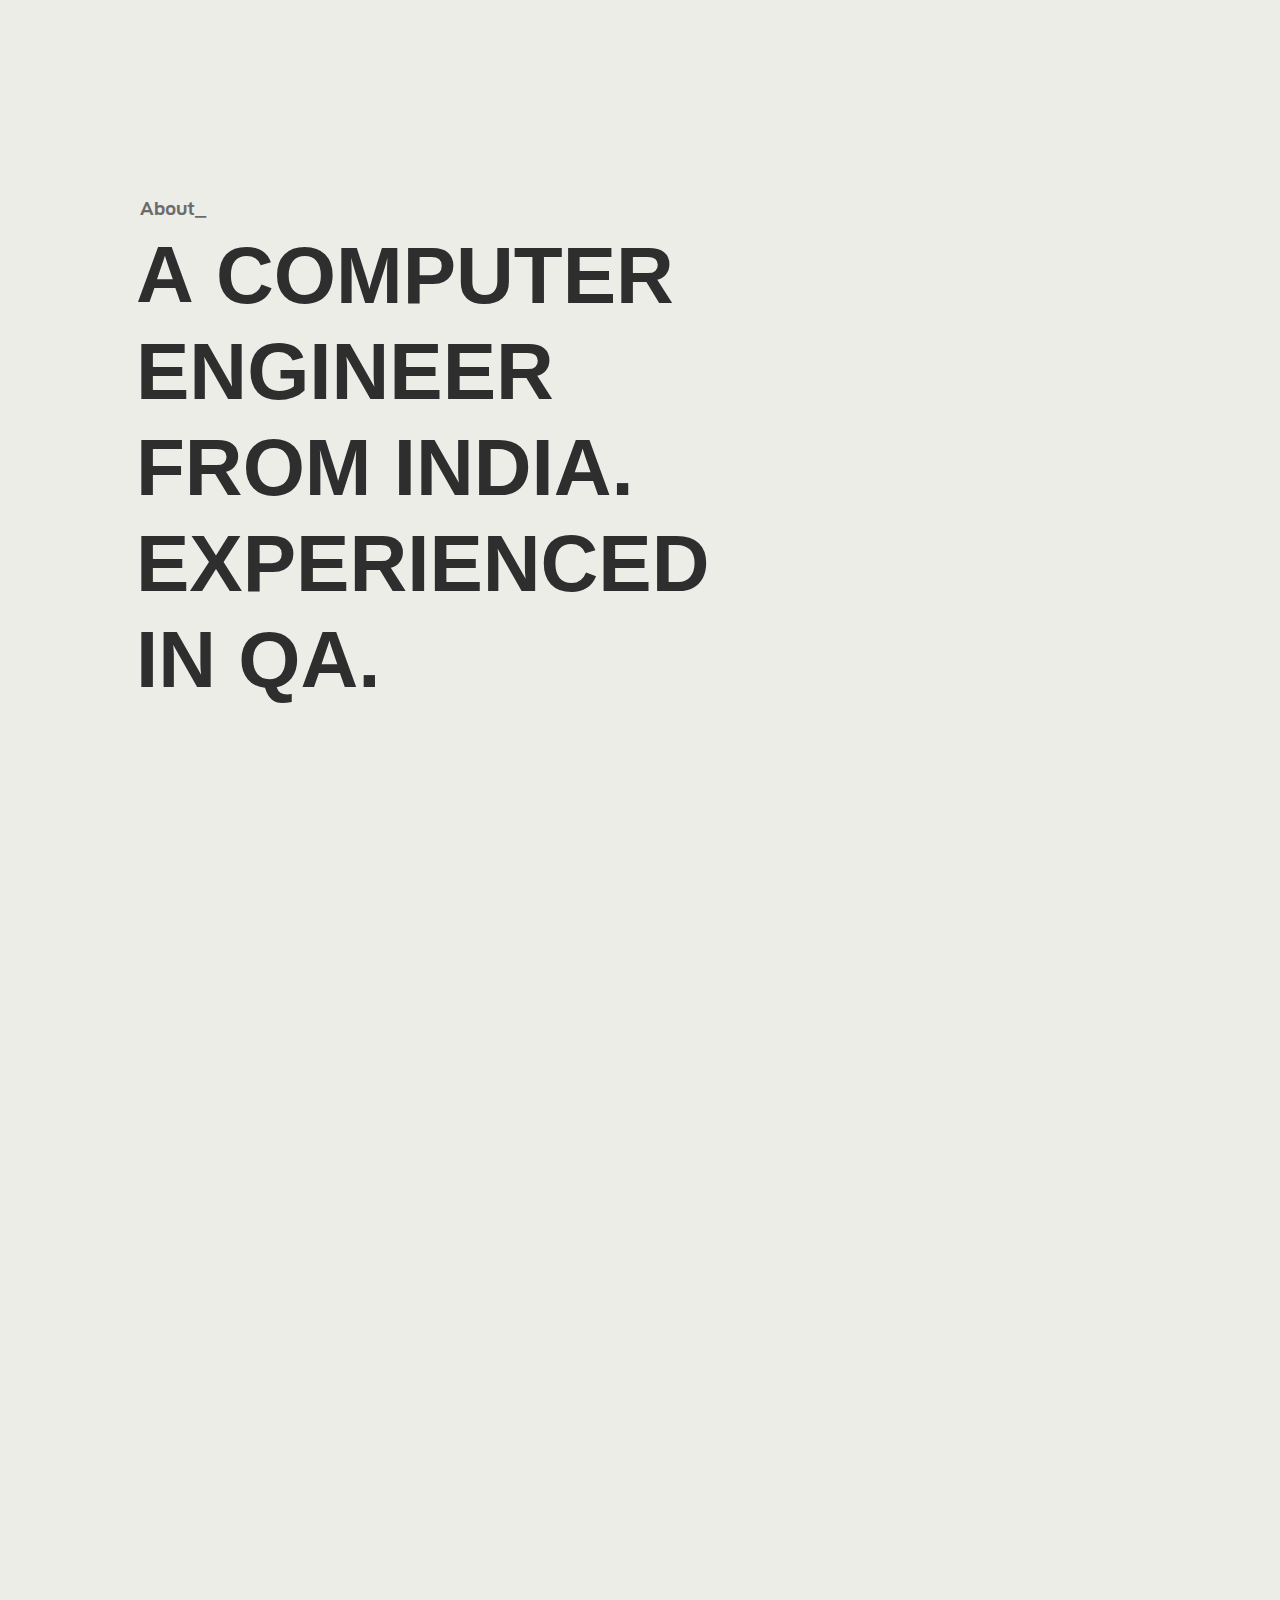
==== about.html @ 939268aa "Add files via upload" ====
<!DOCTYPE html>
<html lang="en" data-colormode="light">
  
<meta http-equiv="content-type" content="text/html;charset=UTF-8" />
<head>
    <meta charset="UTF-8">
    <meta http-equiv="X-UA-Compatible" content="IE=edge">
    <meta name="viewport" content="width=device-width, initial-scale=1.0">

    
    <title>Singh — About me</title>
    <meta name="description" content="Get to know my specialisations and what I do best being a QA Engineer."/>
    <link rel="alternate" hreflang="x-default" href="about.html"/>

    <script>
        if (
            localStorage.getItem("colormode") === "dark" ||
            (window.matchMedia("(prefers-color-scheme: dark)").matches &&
            !localStorage.getItem("colormode"))
        ) {
            document.documentElement.dataset.colormode = "dark";
        }
    </script>

    <link rel="canonical" href="about.html"/>
    <meta property="og:locale" content="en_EN"/>
    <meta property="og:type" content="website"/>
    <meta property="og:title" content="About me"/>
    <meta property="og:description" content="Get to know my specialisations and what I do best being a QA Engineer."/>
    <meta property="og:url" content="https://navneetsingh234.tech/about"/>
    <meta property="og:site_name" content="Gera - About"/>
        <meta name="twitter:card" content="summary"/>
    <meta name="twitter:description" content="Get to know my specialisations and what I do best being a QA Engineer"/>
    <meta name="twitter:title" content="About me"/>

            <meta name="robots" content="index, follow, max-snippet:-1, max-image-preview:large, max-video-preview:-1"/>
    
    
            <link rel="stylesheet" href="css/vendor82da.css?id=1eec703ddb976ca5865e2399e9353246" as="style" type="text/css">
        <link rel="stylesheet" href="css/awesomestylesbf7d.css?id=4d8446f7fcd7246428e08355938c53c0" as="style" type="text/css">
        

    <link rel='dns-prefetch' href='http://www.googletagmanager.com/' />

    
    <link rel="apple-touch-icon" sizes="180x180" href="images/favicon/favicon.png">
    <link rel="icon" type="image/png" sizes="16x16" href="images/favicon/favicon-16x16.png">
    <link rel="icon" type="image/png" sizes="32x32" href="images/favicon/favicon-32x32.png">
    <link rel="icon" type="image/png" sizes="192x192" href="images/favicon/favicon.png">
    <link rel="manifest" href="images/favicon/site.html">
    <link rel="apple-touch-icon" sizes="180x180" href="images/favicon/favicon.png">
    <link rel="shortcut icon" href="images/favicon/favicon.ico">
    <meta name="msapplication-TileColor" content="#ecede7">
    <meta name="theme-color" content="#ecede7">
</head>
    <body class="preload about">
        <div id="smooth-wrapper" class="bg-background">

          <header>
  <div class="container">
    <div class="grid gcols-2 py-4">
      <div>
        <a href="index.html">Singh</a>
      </div>
      <div class="text-end d-none d-md-block menu">
        <a href="about.html" class="p-2 mx-2 active">About</a>
        <a href="work.html" class="p-2 mx-2 ">Work</a>
        <a href="contact.html" class="p-2 mx-2 me-n3 ">Contact</a>
      </div>
      <div class="text-end d-md-none" data-action="togglemenu">
        <span>Menu</span>
      </div>
    </div>
  </div>
</header>

          <div class="cursor d-none"><span class="cursor-text">CLICK</span></div>
          <div id="smooth-content" data-barba="wrapper">

            <div data-barba="container" data-barba-namespace="about">
              <main class="pt-8">
                <section class="hero position-relative">
    <div class="container">
      <div class="grid pt-4 pt-lg-8 gap-0">
        <div class="g-col-12 g-col-lg-6 g-start-lg-2">
          <strong>About_</strong>
          <h1 class="mb-3 ms-n1 gs-lin">
            A Computer Engineer from India. Experienced in QA.
          </h1>
        </div>
        <div class="g-col-10 g-col-lg-6 g-start-lg-2">
          <p class="gs-lin" data-delay="0.5">
            Get to know my specializations and what I do best being a QA Engineer. 
            Currently seeking full time opportunities.<br><br>
          </p>
        </div>
      </div>
    </div>
  </section>

  <!-- <div class="reel mt-5 mt-lg-0">
    <div class="container">
      <div class="grid">
        <div class="g-col-10 g-col-lg-6 g-start-3 g-start-lg-7">
          <figure class="rimg rimg--parallax zoomout">
            <img
              src="c/420x0/about-anupam.webp" 
              srcset="
              c/420x0/about-luuk.webp 420w,
              c/600x0/about-luuk.webp 600w,
              c/1100x1100/about-luuk.webp 1100w" 
              sizes="(min-width: 1200px) calc(.5 * (100vw - 5rem)), calc(.833 * (100vw - 2rem))"
              loading="eager" alt="This is me.." data-speed="0.9">
          </figure>
        </div>
      </div>
    </div>
  </div> -->

  <section class="services my-3 my-lg-10">
    <div class="container py-6">
      <div class="grid">
        <div class="g-col-11 g-start-lg-2">
          <strong>Services</strong>
          <h2 class="h1 gs-lin">What I do best</h2>

          <div class="grid mt-6 gap-lg-8 gcols-1 gcols-lg-3">
            <div class="my-3 my-lg-0 gs-fin" data-delay-lg="0.2">
              <span class="mb-3 d-block">01</span>
              <h3 class="mb-4">Quality Assurance</h3>
              <p>
                With a passion for software testing, I have commendable experience in doing QA for organisations like ByteOrange.
              </p>
            </div>
            <div class="my-3 my-lg-0 gs-fin" data-delay-lg="0.4">
              <span class="mb-3 d-block">02</span>
              <h3 class="mb-4">Programming</h3>
              <p>
                I never stop thinking and expanding my knowledge. I love creating mods in Java for games like Minecraft.
                 <!-- not only for users, but also for <a href="https://pagespeed.web.dev/" target="_blank" rel="noopener" class="text-decoration-underline">Google</a>. -->
              </p>
            </div>
            <div class="my-3 my-lg-0 gs-fin" data-delay-lg="0.6">
              <span class="mb-3 d-block">03_</span>
              <h3 class="mb-4">3D Software</h3>
              <p>
                My degree in MSc Computer Games Development from Manchester Metropolitan University has well equipped me with skills in engines such as Unreal Engine and Unity. 
                I also have a healthy amount of experience in software such as Canva and Adobe Illustrator.
              </p>
            </div>
          </div>
        </div>
      </div>
    </div>
  </section>

  <section class="skills my-3 my-lg-6">
    <div class="container py-lg-4">
      <div class="grid">
        <div class="g-col-11 g-col-lg-8 g-start-lg-2 g-start-lg-3">
          <strong>Skills</strong>
          <h2 class="h2 gs-lin">My skillset</h2>

          <div class="grid my-3 gap-lg-8 gcols-1 gcols-lg-3 lh-lg">
            <div class="my-1 my-lg-0 gs-fin" data-delay-lg="0.2">
              <p>
                <strong class="d-block mb-2">Languages</strong>
                C++<br>
                Python<br>
                Java<br>
                C#<br>              
              </p>
            </div>
            <div class="my-1 my-lg-0 gs-fin" data-delay-lg="0.4">
              <p>
                <strong class="d-block mb-2">Microsoft Suite</strong>
                Microsoft Excel<br>
                Microsoft PowerPoint<br>
                Microsoft Word<br>
              </p>
            </div>
            <div class="my-1 my-lg-0 gs-fin" data-delay-lg="0.6">
              <p>
                <strong class="d-block mb-2">Systems & Tools</strong>
                Git and Github<br>
                Jira<br> 
              </p>
            </div>
            <div class="my-1 my-lg-0 gs-fin" data-delay-lg="0.8">
              <p>
                <strong class="d-block mb-2">Other Noteworthy Skils</strong>
                Time Management<br>
                Emotional Intelligence<br>
                Attention to detail<br>
                TeamWork and Collaboration<br>                
              </p>
            </div>
          </div>
        </div>
      </div>
    </div>
  </section>

  <section class="likings my-3 my-lg-8">
    <div class="container">
      <div class="grid gap-md-6 gap-lg-2">
        <div class="g-col-5 g-col-lg-4 position-relative d-none d-md-block">
          <div class="stickyrickyy rimg--100-140 overflow-hidden">
            <div id="img1" class="rimg rimg--100-140 rimg--parallax position-absolute left-0 top-0">
              <img 
                src="c/0x850/deck1.webp" 
                sizes="(min-width: 1200px) calc(.33 * (100vw - 5rem)), calc(.412 * (100vw - 2rem))"
                alt="Steam Deck" loading="lazy" data-speed="0.9">
            </div>
            <div id="img2" class="rimg rimg--100-140 rimg--parallax position-absolute left-0 top-0" style="opacity: 0;">
              <img 
                src="c/0x850/sixday.webp" 
                sizes="(min-width: 1200px) calc(.33 * (100vw - 5rem)), calc(.412 * (100vw - 2rem))"
                alt="Six Day War" loading="lazy" data-speed="0.9">
            </div>
            <div id="img3" class="rimg rimg--100-140 rimg--parallax position-absolute left-0 top-0" style="opacity: 0;">
              <img 
                src="c/0x850/united.webp" 
                sizes="(min-width: 1200px) calc(.33 * (100vw - 5rem)), calc(.412 * (100vw - 2rem))"
                alt="Treble" loading="lazy" data-speed="0.9">
            </div>
          </div>
        </div>
        <div class="g-col-12 g-col-md-7 g-start-md-6 pt-4 pt-lg-8">
          <strong>Me</strong>
          <h2 class="h1 gs-lin">What I like best</h2>
          
          <div class="grid pt-2 pt-md-8">
            <div class="g-col-12 g-col-lg-6">
              <div class="grid gcols-1 gap-0 pb-lg-8">

                <div class="py-4 py-lg-10 gs-fin awesomeimages" data-marker-content="img1" data-markerstart="top 100%">
                  <h3>Gaming</h3>
                  <p>
                    Be it at home, or somewhere far away where I dont have access to my PC, I always have access to my Steam Deck. Gaming is one of my passions and I love playing games such as Rainbow Six Siege, Dota 2, CS2. I love finding bugs in games and reporting them to the publisher.
                  </p>
                  <figure class="rimg rimg--100-56 rimg--parallax d-md-none">
                    <img
                    src="c/420x0/deck1.webp" 
                    sizes="calc(100vw - 32px)"
                    alt="Nature" loading="lazy" data-speed="auto">
                  </figure>
                </div>
                <div class="py-4 py-lg-10 gs-fin awesomeimages" data-marker-content="img2">
                  <h3>Music</h3>
                  <p>I usually listen to Blues Rock. My favourite track is Gary Moore - Still Got the Blues. I also love listening to K-Pop.</p>
                  <figure class="rimg rimg--100-56 rimg--parallax d-md-none">
                    <img
                    src="c/420x0/sixday.webp" 
                    sizes="calc(100vw - 32px)"
                    alt="Swimming" loading="lazy" data-speed="auto">
                  </figure>
                </div>

                <div class="py-4 py-lg-10 gs-fin awesomeimages" data-marker-content="img3" data-markerend="max">
                  <h3>Anime</h3>
                  <p>I am a huge anime fanatic. My favorite animes to watch are One Piece and Bleach. In my free time, I also draw anime sketches on my iPad.</p>
                  <figure class="rimg rimg--100-56 rimg--parallax d-md-none">
                    <img
                    src="c/420x0/united.webp" 
                    sizes="calc(100vw - 32px)"
                    alt="Antigua travel" loading="lazy" data-speed="auto">
                  </figure>
                </div>

              </div>
            </div>
            
          </div>
          
        </div>
      </div>
    </div>
  </section>

  <section class="nav my-8 my-lg-9">
    <div class="container text-end">
      <a href="work.html" class="d-inline-flex justify-content-end flex-column align-items-end p-3 mx-n3">
        <strong>CTA_</strong>
        <h2 class="h1 gs-lin">See my work</h2>
        <span class="likeabutton gs-fin">Lets go &rarr;</span>
      </a>
    </div>
  </section>
              </main>
              <footer class="gs-fin" data-start="top 95%">
  <div class="container py-4">
    <div class="row gap-4">
      <a href="index.html" class="col-auto">
        <h5 class="h6 mb-3">Singh</h5>
        <span>&copy; 2024</span>
      </a>
      <div class="col-auto">
        <h5 class="h6 mb-3">Time</h5>
        <span><span class="clock">21:53</span> BST</span>
      </div>
      <div class="col-auto">
        <h5 class="h6 mb-3">Location</h5>
        <span>United Kingdom</span>
      </div>
      <!-- <a href="docs.html" class="col-auto">
        <h5 class="h6 mb-3">Docs_</h5>
        <span>Dev stuff</span>
      </a> -->
      
      <div class="col-auto ms-lg-auto">
        <h5 class="h6 mb-3">Social Links</h5>
        <a href="https://www.linkedin.com/in/navneetsingh234/" target="_blank" rel="noopener" class="small me-2">LinkedIn</a>
        <a href="https://github.com/navneetsingh234" target="_blank" rel="noopener" class="small me-2">Github</a>
      </div>
    </div>
  </div>
  <div class="darkmode">
    <div class="moon"></div>
    <div class="sun"></div>
  </div>
</footer>

            </div>

          </div>

            <section class="mobilemenu">
    <div class="container pt-4 pb-2 d-flex justify-content-between flex-column min-vh-100">
      <div class="grid gcols-2">
        <div>
          <a href="index.html" class="c-white">Singh</a>
        </div>
        <div class="text-end d-md-none c-white" data-action="togglemenu">
          <span>Close</span>
        </div>
      </div>
      <div class="grid gcols-1 pt-6">
        <ul class="m-0 list-unstyled menu">
          <li>
            <a href="about.html" class="h1 c-white d-block py-2 lh-1 active">About</a>
          </li>
          <li>
            <a href="work.html" class="h1 c-white d-block py-2 lh-1 ">Work</a>
          </li>
          <li>
            <a href="contact.html" class="h1 c-white d-block py-2 lh-1 ">Contact</a>
          </li>
        </ul>

        <div class="pt-5 pb-4 mobilemenu-fadein">
          <h5 class="h6 mb-1 c-white">Mail Singh</h5>
          <a href="mailto:krishgera@outlook.com" class="c-white d-block">navneetsingh234@outlook.com</a>
        </div>

        <div class=" mobilemenu-fadein">
          <h5 class="h6 mb-1 c-white">Social Links</h5>
          <a href="https://www.linkedin.com/in/navneetsingh234/" target="_blank" rel="noopener" class="small me-2">LinkedIn</a>
          <a href="https://github.com/navneetsingh234" target="_blank" rel="noopener" class="small me-2">Github</a>
        </div>
        
      </div>
    </div>
  </section>
  <div class="darkmodecircle"></div>

          <div id="awwwards" class="gs-fin d-none d-lg-block" data-delay="1.4" 
  style="position: fixed; z-index: 999; transform: translateY(-50%); top: 50%;  right: 0">
  <a href="https://navneetsingh234.tech/resume.html" target="_blank">
    <a href="https://navneetsingh234.tech/resume.html" target="_blank">
      <img src="images/new-img.png" alt="" width="51" 
      height="168">
  </a>
</div>
        
        </div>

        
        <script src="js/maine53b.js?id=5a11e347777e62cc6bb8c99de0299d8d" type="text/javascript"></script>
                  <script data-view="docs" data-src="https://cdn.jsdelivr.net/npm/prismjs@1.29.0/prism.min.js"></script>
          <link rel="stylesheet" data-view="docs" data-href="https://cdn.jsdelivr.net/npm/prismjs@1.29.0/themes/prism.min.css">
                          <!-- Global site tag (gtag.js) - Google Analytics -->
          <script async src="https://www.googletagmanager.com/gtag/js?id=UA-NA" type="text/javascript"></script>
          <script>
          window.dataLayer = window.dataLayer || [];
          function gtag(){dataLayer.push(arguments);}
          gtag('js', new Date());

          gtag('config', 'UA-NA');
          </script>
                    </body>
</html>
---- css/vendor82da.css ----
:root {
  --vh: 100%;
  --kuul-gray-800: #2e2e2e;
  --kuul-gray-600: #6b6b6b;
  --kuul-gray-300: #afafaf;
  --kuul-gray-100: #f5f5f5;
  --kuul-primary: #40531b;
  --kuul-primary-light: #40531b;
  --kuul-primary-dark: #2d3a13;
  --kuul-background: #ecede7;
  --kuul-background-op: hsla(70, 14%, 92%, 0.3);
  --kuul-blend: #ecede7;
  --kuul-white: #fff;
  --kuul-primary-rgb: 64, 83, 27;
  --kuul-primary-light-rgb: 64, 83, 27;
  --kuul-primary-dark-rgb: 45, 58, 19;
  --kuul-background-rgb: 236, 237, 231;
  --kuul-background-op-rgb: 236, 237, 231;
  --kuul-blend-rgb: 236, 237, 231;
  --kuul-white-rgb: 255, 255, 255;
  --kuul-font-sans-serif: "Altinn", sans-serif;
  --kuul-font-monospace: SFMono-Regular, Menlo, Monaco, Consolas,
    "Liberation Mono", "Courier New", monospace;
  --kuul-body-font-family: var(--kuul-font-sans-serif);
  --kuul-body-font-size: calc(1.01667rem + 0.31111vw);
  --kuul-body-font-weight: 400;
  --kuul-body-line-height: 1.6;
  --kuul-body-color: #6b6b6b;
  --kuul-body-bg: #ecede7;
}
@media (min-width: 1200px) {
  :root {
    --kuul-body-font-size: 1.25rem;
  }
}
*,
:after,
:before {
  box-sizing: border-box;
}
body {
  -webkit-text-size-adjust: 100%;
  -webkit-tap-highlight-color: rgba(var(--kuul-gray-800), 0);
  background-color: var(--kuul-body-bg);
  color: var(--kuul-body-color);
  font-family: var(--kuul-body-font-family);
  font-size: var(--kuul-body-font-size);
  font-weight: var(--kuul-body-font-weight);
  line-height: var(--kuul-body-line-height);
  margin: 0;
}
hr {
  border: 0;
  border-top: 1px solid;
  color: inherit;
  margin: 0.25rem 0;
  opacity: 0.25;
}
.h1,
.h2,
.h3,
.h4,
.h5,
.h6,
h1,
h2,
h3,
h4,
h5,
h6 {
  color: var(--kuul-gray-800);
  font-family: Altinn-Exp, sans-serif;
  font-weight: 700;
  line-height: 1.2;
  margin-bottom: 0.125rem;
  margin-top: 0;
}
.h1,
h1 {
  font-size: calc(1.26667rem + 4.97778vw);
}
@media (min-width: 1200px) {
  .h1,
  h1 {
    font-size: 5rem;
  }
}
.h2,
h2 {
  font-size: calc(1.13333rem + 2.48889vw);
}
@media (min-width: 1200px) {
  .h2,
  h2 {
    font-size: 3rem;
  }
}
.h3,
h3 {
  font-size: calc(1.06667rem + 1.24444vw);
}
@media (min-width: 1200px) {
  .h3,
  h3 {
    font-size: 2rem;
  }
}
.h4,
h4 {
  font-size: calc(1.01667rem + 0.31111vw);
}
@media (min-width: 1200px) {
  .h4,
  h4 {
    font-size: 1.25rem;
  }
}
.h5,
h5 {
  font-size: 1rem;
}
.h6,
h6 {
  font-size: 0.825rem;
}
p {
  margin-bottom: 1rem;
  margin-top: 0;
}
b,
strong {
  font-weight: 900;
}
.small,
small {
  font-size: 80%;
}
a,
a:not([href]):not([class]),
a:not([href]):not([class]):hover {
  color: inherit;
  text-decoration: none;
}
img,
svg {
  vertical-align: middle;
}
label {
  display: inline-block;
}
button {
  border-radius: 0;
}
button:focus:not(:focus-visible) {
  outline: 0;
}
button,
input {
  font-family: inherit;
  font-size: inherit;
  line-height: inherit;
  margin: 0;
}
button {
  text-transform: none;
}
[role="button"] {
  cursor: pointer;
}
[list]:not([type="date"]):not([type="datetime-local"]):not([type="month"]):not(
    [type="week"]
  ):not([type="time"])::-webkit-calendar-picker-indicator {
  display: none !important;
}
[type="button"],
[type="reset"],
button {
  -webkit-appearance: button;
}
[type="button"]:not(:disabled),
[type="reset"]:not(:disabled),
button:not(:disabled) {
  cursor: pointer;
}
[type="search"] {
  -webkit-appearance: textfield;
  outline-offset: -2px;
}
[hidden] {
  display: none !important;
}
.h1,
.h2,
.h3,
.h4,
.h5,
.h6,
h1,
h2,
h3,
h4,
h5,
h6 {
  text-transform: uppercase;
}
.list-unstyled {
  list-style: none;
  padding-left: 0;
}
.container {
  margin-left: auto;
  margin-right: auto;
  padding-left: 1rem;
  padding-right: 1rem;
  width: 100%;
}
@media (min-width: 1200px) {
  .container {
    padding-left: 2.5rem;
    padding-right: 2.5rem;
  }
}
@media (min-width: 1600px) {
  .container {
    padding-left: 5rem;
    padding-right: 5rem;
  }
}
.row {
  --kuul-gutter-x: 16px;
  --kuul-gutter-y: 0;
  display: flex;
  flex-wrap: wrap;
  margin-left: calc(var(--kuul-gutter-x) * -0.5);
  margin-right: calc(var(--kuul-gutter-x) * -0.5);
  margin-top: calc(var(--kuul-gutter-y) * -1);
}
.row > * {
  flex-shrink: 0;
  margin-top: var(--kuul-gutter-y);
  max-width: 100%;
  padding-left: calc(var(--kuul-gutter-x) * 0.5);
  padding-right: calc(var(--kuul-gutter-x) * 0.5);
  width: 100%;
}
.grid {
  display: grid;
  gap: var(--kuul-gap, 16px);
  grid-template-columns: repeat(var(--kuul-columns, 12), 1fr);
  grid-template-rows: repeat(var(--kuul-rows, 1), 1fr);
}
.grid .g-col-4 {
  grid-column: auto/span 4;
}
.grid .g-col-5 {
  grid-column: auto/span 5;
}
.grid .g-col-6 {
  grid-column: auto/span 6;
}
.grid .g-col-7 {
  grid-column: auto/span 7;
}
.grid .g-col-8 {
  grid-column: auto/span 8;
}
.grid .g-col-9 {
  grid-column: auto/span 9;
}
.grid .g-col-10 {
  grid-column: auto/span 10;
}
.grid .g-col-11 {
  grid-column: auto/span 11;
}
.grid .g-col-12 {
  grid-column: auto/span 12;
}
.grid .g-start-2 {
  grid-column-start: 2;
}
.grid .g-start-3 {
  grid-column-start: 3;
}
.grid .g-start-7 {
  grid-column-start: 7;
}
.grid .g-start-8 {
  grid-column-start: 8;
}
@media (min-width: 768px) {
  .grid .g-col-md-4 {
    grid-column: auto/span 4;
  }
  .grid .g-col-md-7 {
    grid-column: auto/span 7;
  }
  .grid .g-start-md-6 {
    grid-column-start: 6;
  }
}
@media (min-width: 1200px) {
  .grid .g-col-lg-1 {
    grid-column: auto/span 1;
  }
  .grid .g-col-lg-2 {
    grid-column: auto/span 2;
  }
  .grid .g-col-lg-3 {
    grid-column: auto/span 3;
  }
  .grid .g-col-lg-4 {
    grid-column: auto/span 4;
  }
  .grid .g-col-lg-5 {
    grid-column: auto/span 5;
  }
  .grid .g-col-lg-6 {
    grid-column: auto/span 6;
  }
  .grid .g-col-lg-7 {
    grid-column: auto/span 7;
  }
  .grid .g-col-lg-8 {
    grid-column: auto/span 8;
  }
  .grid .g-col-lg-9 {
    grid-column: auto/span 9;
  }
  .grid .g-col-lg-10 {
    grid-column: auto/span 10;
  }
  .grid .g-start-lg-2 {
    grid-column-start: 2;
  }
  .grid .g-start-lg-3 {
    grid-column-start: 3;
  }
  .grid .g-start-lg-4 {
    grid-column-start: 4;
  }
  .grid .g-start-lg-7 {
    grid-column-start: 7;
  }
  .grid .g-start-lg-10 {
    grid-column-start: 10;
  }
}
@media (min-width: 1600px) {
  .grid .g-col-xl-4 {
    grid-column: auto/span 4;
  }
  .grid .g-col-xl-7 {
    grid-column: auto/span 7;
  }
  .grid .g-start-xl-4 {
    grid-column-start: 4;
  }
}
.col {
  flex: 1 0 0%;
}
.col-auto {
  flex: 0 0 auto;
  width: auto;
}
@media (min-width: 1200px) {
  .col-lg-3 {
    flex: 0 0 auto;
    width: 25%;
  }
  .offset-lg-9 {
    margin-left: 75%;
  }
}
.visually-hidden {
  clip: rect(0, 0, 0, 0) !important;
  border: 0 !important;
  height: 1px !important;
  margin: -1px !important;
  overflow: hidden !important;
  padding: 0 !important;
  position: absolute !important;
  white-space: nowrap !important;
  width: 1px !important;
}
.opacity-15 {
  opacity: 0.15 !important;
}
.opacity-25 {
  opacity: 0.25 !important;
}
.overflow-hidden {
  overflow: hidden !important;
}
.d-block {
  display: block !important;
}
.d-flex {
  display: flex !important;
}
.d-inline-flex {
  display: inline-flex !important;
}
.d-none {
  display: none !important;
}
.position-relative {
  position: relative !important;
}
.position-absolute {
  position: absolute !important;
}
.top-0 {
  top: 0 !important;
}
.bottom-0 {
  bottom: 0 !important;
}
.w-100 {
  width: 100% !important;
}
.h-100 {
  height: 100% !important;
}
.min-vh-100 {
  min-height: 100vh !important;
}
.flex-column {
  flex-direction: column !important;
}
.justify-content-end {
  justify-content: flex-end !important;
}
.justify-content-between {
  justify-content: space-between !important;
}
.align-items-end {
  align-items: flex-end !important;
}
.m-0 {
  margin: 0 !important;
}
.m-2 {
  margin: 0.75rem !important;
}
.mx-2 {
  margin-left: 0.75rem !important;
  margin-right: 0.75rem !important;
}
.mx-auto {
  margin-left: auto !important;
  margin-right: auto !important;
}
.my-1 {
  margin-bottom: 0.25rem !important;
  margin-top: 0.25rem !important;
}
.my-3 {
  margin-bottom: 1.25rem !important;
  margin-top: 1.25rem !important;
}
.my-4 {
  margin-bottom: 2rem !important;
  margin-top: 2rem !important;
}
.my-5 {
  margin-bottom: 2.5rem !important;
  margin-top: 2.5rem !important;
}
.my-6 {
  margin-bottom: 3.75rem !important;
  margin-top: 3.75rem !important;
}
.my-7 {
  margin-bottom: 5rem !important;
  margin-top: 5rem !important;
}
.my-8 {
  margin-bottom: 6rem !important;
  margin-top: 6rem !important;
}
.my-9 {
  margin-bottom: 7.5rem !important;
  margin-top: 7.5rem !important;
}
.mt-4 {
  margin-top: 2rem !important;
}
.mt-5 {
  margin-top: 2.5rem !important;
}
.mt-6 {
  margin-top: 3.75rem !important;
}
.mt-8 {
  margin-top: 6rem !important;
}
.mt-10 {
  margin-top: 10rem !important;
}
.me-2 {
  margin-right: 0.75rem !important;
}
.me-4 {
  margin-right: 2rem !important;
}
.mb-1 {
  margin-bottom: 0.25rem !important;
}
.mb-2 {
  margin-bottom: 0.75rem !important;
}
.mb-3 {
  margin-bottom: 1.25rem !important;
}
.mb-4 {
  margin-bottom: 2rem !important;
}
.mb-6 {
  margin-bottom: 3.75rem !important;
}
.ms-auto {
  margin-left: auto !important;
}
.mx-n3 {
  margin-left: -1.25rem !important;
  margin-right: -1.25rem !important;
}
.my-n15 {
  margin-bottom: -0.625rem !important;
  margin-top: -0.625rem !important;
}
.me-n3 {
  margin-right: -1.25rem !important;
}
.mb-n1 {
  margin-bottom: -0.25rem !important;
}
.mb-n3 {
  margin-bottom: -1.25rem !important;
}
.mb-n10 {
  margin-bottom: -10rem !important;
}
.ms-n1 {
  margin-left: -0.25rem !important;
}
.ms-n2 {
  margin-left: -0.75rem !important;
}
.p-0 {
  padding: 0 !important;
}
.p-2 {
  padding: 0.75rem !important;
}
.p-3 {
  padding: 1.25rem !important;
}
.p-4 {
  padding: 2rem !important;
}
.px-3 {
  padding-left: 1.25rem !important;
  padding-right: 1.25rem !important;
}
.py-2 {
  padding-bottom: 0.75rem !important;
  padding-top: 0.75rem !important;
}
.py-3 {
  padding-bottom: 1.25rem !important;
  padding-top: 1.25rem !important;
}
.py-4 {
  padding-bottom: 2rem !important;
  padding-top: 2rem !important;
}
.py-6 {
  padding-bottom: 3.75rem !important;
  padding-top: 3.75rem !important;
}
.py-8 {
  padding-bottom: 6rem !important;
  padding-top: 6rem !important;
}
.py-10 {
  padding-bottom: 10rem !important;
  padding-top: 10rem !important;
}
.pt-2 {
  padding-top: 0.75rem !important;
}
.pt-4 {
  padding-top: 2rem !important;
}
.pt-5 {
  padding-top: 2.5rem !important;
}
.pt-6 {
  padding-top: 3.75rem !important;
}
.pt-8 {
  padding-top: 6rem !important;
}
.pb-2 {
  padding-bottom: 0.75rem !important;
}
.pb-3 {
  padding-bottom: 1.25rem !important;
}
.pb-4 {
  padding-bottom: 2rem !important;
}
.gap-0 {
  gap: 0 !important;
}
.gap-3 {
  gap: 1.25rem !important;
}
.gap-4 {
  gap: 2rem !important;
}
.gap-6 {
  gap: 3.75rem !important;
}
.fs-xxl {
  font-size: calc(1.66667rem + 12.44444vw) !important;
}
.fs-xl {
  font-size: calc(1.26667rem + 4.97778vw) !important;
}
.fs-lg {
  font-size: calc(1.13333rem + 2.48889vw) !important;
}
.fs-md {
  font-size: calc(1.06667rem + 1.24444vw) !important;
}
.fs-sm {
  font-size: calc(1.01667rem + 0.31111vw) !important;
}
.lh-1 {
  line-height: 1 !important;
}
.lh-lg {
  line-height: 2 !important;
}
.text-end {
  text-align: right !important;
}
.text-decoration-underline {
  text-decoration: underline !important;
}
.c-white {
  color: #fff !important;
}
.bg-primary {
  --kuul-bg-opacity: 1;
  background-color: rgba(
    var(--kuul-primary-rgb),
    var(--kuul-bg-opacity)
  ) !important;
}
.bg-background {
  --kuul-bg-opacity: 1;
  background-color: rgba(
    var(--kuul-background-rgb),
    var(--kuul-bg-opacity)
  ) !important;
}
.bgg-300 {
  background-color: #afafaf !important;
}
.gcols-1 {
  --kuul-columns: 1 !important;
}
.gcols-2 {
  --kuul-columns: 2 !important;
}
.z--1 {
  z-index: -1 !important;
}
.z-0 {
  z-index: 0 !important;
}
@media (min-width: 768px) {
  .d-md-block {
    display: block !important;
  }
  .d-md-none {
    display: none !important;
  }
  .my-md-5 {
    margin-bottom: 2.5rem !important;
    margin-top: 2.5rem !important;
  }
  .pt-md-8 {
    padding-top: 6rem !important;
  }
  .gap-md-6 {
    gap: 3.75rem !important;
  }
  .text-md-center {
    text-align: center !important;
  }
}
@media (min-width: 1200px) {
  .d-lg-block {
    display: block !important;
  }
  .d-lg-none {
    display: none !important;
  }
  .position-lg-absolute {
    position: absolute !important;
  }
  .order-lg-1 {
    order: 1 !important;
  }
  .order-lg-2 {
    order: 2 !important;
  }
  .my-lg-0 {
    margin-bottom: 0 !important;
    margin-top: 0 !important;
  }
  .my-lg-6 {
    margin-bottom: 3.75rem !important;
    margin-top: 3.75rem !important;
  }
  .my-lg-7 {
    margin-bottom: 5rem !important;
    margin-top: 5rem !important;
  }
  .my-lg-8 {
    margin-bottom: 6rem !important;
    margin-top: 6rem !important;
  }
  .my-lg-9 {
    margin-bottom: 7.5rem !important;
    margin-top: 7.5rem !important;
  }
  .my-lg-10 {
    margin-bottom: 10rem !important;
    margin-top: 10rem !important;
  }
  .mt-lg-0 {
    margin-top: 0 !important;
  }
  .me-lg-0 {
    margin-right: 0 !important;
  }
  .mb-lg-6 {
    margin-bottom: 3.75rem !important;
  }
  .ms-lg-auto {
    margin-left: auto !important;
  }
  .mb-lg-n2 {
    margin-bottom: -0.75rem !important;
  }
  .ms-lg-n2 {
    margin-left: -0.75rem !important;
  }
  .py-lg-0 {
    padding-bottom: 0 !important;
    padding-top: 0 !important;
  }
  .py-lg-4 {
    padding-bottom: 2rem !important;
    padding-top: 2rem !important;
  }
  .py-lg-6 {
    padding-bottom: 3.75rem !important;
    padding-top: 3.75rem !important;
  }
  .py-lg-8 {
    padding-bottom: 6rem !important;
    padding-top: 6rem !important;
  }
  .py-lg-9 {
    padding-bottom: 7.5rem !important;
    padding-top: 7.5rem !important;
  }
  .py-lg-10 {
    padding-bottom: 10rem !important;
    padding-top: 10rem !important;
  }
  .pt-lg-8 {
    padding-top: 6rem !important;
  }
  .pb-lg-0 {
    padding-bottom: 0 !important;
  }
  .pb-lg-6 {
    padding-bottom: 3.75rem !important;
  }
  .pb-lg-8 {
    padding-bottom: 6rem !important;
  }
  .pb-lg-10 {
    padding-bottom: 10rem !important;
  }
  .gap-lg-2 {
    gap: 0.75rem !important;
  }
  .gap-lg-5 {
    gap: 2.5rem !important;
  }
  .gap-lg-6 {
    gap: 3.75rem !important;
  }
  .gap-lg-7 {
    gap: 5rem !important;
  }
  .gap-lg-8 {
    gap: 6rem !important;
  }
  .text-lg-start {
    text-align: left !important;
  }
  .gcols-lg-3 {
    --kuul-columns: 3 !important;
  }
}
@media (min-width: 1600px) {
  .my-xl-10 {
    margin-bottom: 10rem !important;
    margin-top: 10rem !important;
  }
}
@media (min-width: 1200px) {
  .fs-xxl {
    font-size: 11rem !important;
  }
  .fs-xl {
    font-size: 5rem !important;
  }
  .fs-lg {
    font-size: 3rem !important;
  }
  .fs-md {
    font-size: 2rem !important;
  }
  .fs-sm {
    font-size: 1.25rem !important;
  }
}
---- css/awesomestylesbf7d.css ----
@font-face{font-display:swap;font-family:Altinn;font-style:normal;font-weight:400;src:url(../fonts/Altinn-DINExp5394.woff2?3f9a0a0052051acfbf69966bb8f1e5ff) format("woff2"),url(../fonts/Altinn-DINExp35af.otf?1933098020b43eafdd0820a6cb175987) format("otf"),url(../fonts/Altinn-DINExp0dd8.woff?de51eddf07c3e2cd2a3cbf6ae8e03eb4) format("woff")}@font-face{font-display:swap;font-family:Altinn;font-style:normal;font-weight:700;src:url(../fonts/Altinn-DINExp-Bold83de.woff2?bc174d04202ecd85dd5e9be734c17100) format("woff2"),url(../fonts/Altinn-DINExp-Boldfdbd.otf?a167516f230e479932aea1786a8769a6) format("otf"),url(../fonts/Altinn-DINExp-Bold593a.woff?963b221382b62fa037894510950ed289) format("woff")}body{-webkit-font-smoothing:antialiased;width:100%}body.preload *{transition:none!important}::-moz-selection{color:transparent;text-shadow:0 0 4px var(--kuul-gray-800)}::selection{color:transparent;text-shadow:0 0 4px var(--kuul-gray-800)}body::-webkit-scrollbar{width:0}img,svg{-webkit-user-drag:none;height:auto;max-width:100%;-webkit-user-select:none;-moz-user-select:none;user-select:none}a{transition:all .7s cubic-bezier(.62,.05,.01,.99)}#smooth-content{display:flex;flex-direction:column;min-height:100vh}#smooth-content>div:first-child{display:flex;flex:1;flex-direction:column;min-height:100vh}#smooth-content main{flex:1}.link{color:var(--kuul-primary-light);font-weight:700}.link:focus,.link:hover{transform:skewX(-12deg) translateX(3px)}.likeabutton{background:var(--kuul-gray-100);border:2px solid var(--kuul-gray-800);color:var(--kuul-gray-800);line-height:1;padding:.25rem .4375rem;text-decoration:none}a[target=_blank]{cursor:ne-resize}[contenteditable]{outline:0 solid transparent}.doccontent pre{font-size:1rem!important}.doccontent pre:not(.full){max-height:30rem}.doccontent code{font-size:16px}.doccontent h1,.doccontent h2,.doccontent h3,.doccontent h4,.doccontent h5,.doccontent h6{margin-bottom:20px;margin-top:40px}.doccontent img,.doccontent p,.doccontent pre{margin-bottom:20px}.doccontent a{color:var(--kuul-primary-light);font-weight:700}.preload{min-height:100vh;opacity:0;overflow:hidden}.scale3d{transition:transform 1.25s cubic-bezier(.62,.05,.01,.99)}.scale3d.reset3d{transform:scaleX(1)!important}.scale3d:focus,.scale3d:hover{transform:scale3d(1.05,1.05,1.05);transition:transform 1.25s cubic-bezier(.62,.05,.01,.99)}.flippingawesome+.rimg img{display:none}.is-loading{overflow-y:hidden}header{color:var(--kuul-blend);left:0;mix-blend-mode:difference;pointer-events:none;position:fixed;top:0;width:100%;z-index:420}header [data-action],header a{pointer-events:all}.mobilemenu{background:var(--kuul-primary);bottom:0;-webkit-clip-path:inset(100% 0 0 0);clip-path:inset(100% 0 0 0);height:100vh;left:0;overflow:auto;position:fixed;right:0;top:0;transition:opacity .7s cubic-bezier(.62,.05,.01,.99),-webkit-clip-path .7s cubic-bezier(.62,.05,.01,.99);transition:opacity .7s cubic-bezier(.62,.05,.01,.99),clip-path .7s cubic-bezier(.62,.05,.01,.99);transition:opacity .7s cubic-bezier(.62,.05,.01,.99),clip-path .7s cubic-bezier(.62,.05,.01,.99),-webkit-clip-path .7s cubic-bezier(.62,.05,.01,.99);z-index:80085}@media not all and (hover:hover){.mobilemenu{height:var(--vh)}}.mobilemenu.open-sesame{-webkit-animation:mask-in .7s cubic-bezier(.62,.05,.01,.99) forwards;animation:mask-in .7s cubic-bezier(.62,.05,.01,.99) forwards}.mobilemenu.exit-sesame{opacity:0}body.open-sesame{height:100vh;margin:0;overflow:hidden;padding:0;width:100vw}@media not all and (hover:hover){body.is-open,html.is-open{height:var(--vh)!important}}@-webkit-keyframes mask-in{to{-webkit-clip-path:inset(0 0 0 0);clip-path:inset(0 0 0 0)}}@keyframes mask-in{to{-webkit-clip-path:inset(0 0 0 0);clip-path:inset(0 0 0 0)}}header .menu a.active,header .menu a:focus,header .menu a:hover{color:var(--kuul-primary-light)}.mobilemenu a.active>div{position:relative}.mobilemenu a.active>div:after{background:var(--kuul-white);bottom:1px;content:"";height:2px;position:absolute;right:0;width:0}.mobilemenu.open-sesame a.active>div:after{-webkit-animation:active-in .7s cubic-bezier(.62,.05,.01,.99) forwards;animation:active-in .7s cubic-bezier(.62,.05,.01,.99) forwards;-webkit-animation-delay:.9s;animation-delay:.9s;-webkit-animation-duration:1.2s;animation-duration:1.2s}@-webkit-keyframes active-in{to{width:100%}}@keyframes active-in{to{width:100%}}[data-action=togglemenu]{cursor:pointer}footer{position:relative}.projectinfo{-moz-column-gap:0;column-gap:0;row-gap:1.875rem}.projectinfo>div{border-bottom:1px solid var(--kuul-gray-300)}.featured{background:var(--kuul-background)}.featured h3{color:var(--kuul-blend);mix-blend-mode:difference}.scrolldown{bottom:0;display:inline-block;left:0;opacity:.2;position:absolute}.scrolldown .arrowdown{background:var(--kuul-gray-600);content:"";height:6px;left:-10px;position:absolute;top:-29px;transform:rotate(90deg);width:80px}.scrolldown .chevron{height:6px;position:relative;width:60px}.scrolldown .chevron .arrowleft,.scrolldown .chevron .arrowright{background:var(--kuul-gray-600);content:"";height:100%;position:absolute;top:0;width:61%}.scrolldown .chevron .arrowleft{left:0;transform:rotate(45deg)}.scrolldown .chevron .arrowright{right:0;transform:rotate(-45deg)}.scrolldown .clickarea{content:"";height:100px;left:0;position:absolute;top:-73px;width:60px;z-index:2}.pagespeed-circle{display:inline-block;line-height:0;position:relative}.pagespeed-circle .score{align-items:center;bottom:0;color:#080;display:flex;font-size:34px;justify-content:center;left:0;margin-top:-5px;position:absolute;right:0;top:0}.lh-gauge{fill:#0c6;stroke:#0c6;stroke-linecap:round;color:#080;height:120px;width:120px}.lh-gauge .lh-gauge-base{opacity:.1}.lh-gauge .lh-gauge-arc{fill:transparent;stroke-dasharray:331,360;transform-origin:50% 50%}.cursor{background:transparent;color:var(--kuul-blend);display:none;left:50%;mix-blend-mode:difference;pointer-events:none;position:fixed;top:50%;z-index:2}@media (min-width:1200px){.cursor{display:block}}.cursor-text{align-items:center;border:2px solid var(--kuul-blend);border-radius:50%;display:flex;font-size:1.25rem;font-weight:900;height:130px;justify-content:center;letter-spacing:1px;pointer-events:none;width:130px}.rimg{margin:0;overflow:hidden;padding-bottom:100%;position:relative;width:100%}.rimg img{height:100%;left:0;-o-object-fit:cover;object-fit:cover;-o-object-position:center;object-position:center;position:absolute;top:0;width:100%}.rimg--parallax img{height:125%;top:-25%}.rimg--parallax.p2 img{top:-20%}.rimg--100-42{padding-bottom:42%}.rimg--100-56{padding-bottom:56%}.rimg--100-140{padding-bottom:140%}.rimg--contain img{-o-object-fit:contain;object-fit:contain}.rimg--fill{height:100%;left:0;padding:0;position:absolute;top:0;width:100%}@media (min-width:1200px){.rimg-lg--100-20{padding-bottom:20%}}:root[data-colormode=dark]{--kuul-primary-light:#9da58b;--kuul-primary:#40531b;--kuul-primary-dark:#283310;--kuul-background:#1d1d1c;--kuul-primary-rgb:64,83,27;--kuul-primary-dark-rgb:40,51,16;--kuul-background-rgb:29,29,28;--kuul-gray-800:#f5f5f5;--kuul-gray-600:#e2e2e2;--kuul-gray-300:#6b6b6b;--kuul-gray-100:#181818;--kuul-body-color:var(--kuul-gray-600);--kuul-body-bg:var(--kuul-background);--kuul-blend:var(--kuul-gray-800)}[data-colormode=dark] img:not(.noop){opacity:.9}.darkmode{bottom:13px;cursor:pointer;height:18px;position:absolute;right:13px;width:18px}@media (min-width:1200px){.darkmode{bottom:10px;left:10px;right:unset}}.darkmode>div{height:100%;left:0;opacity:0;position:absolute;top:0;transition:opacity .3s ease-in-out;width:100%}[data-colormode=dark] .darkmode>.sun,[data-colormode=light] .darkmode>.moon{opacity:1}.moon{box-shadow:inset 6px 0 #777,inset 6px 0 1px 1px #777}.moon,.sun{border-radius:50%}.sun{background:#ffb600}.darkmodecircle{bottom:0;position:fixed;right:0;z-index:69}@media (min-width:1200px){.darkmodecircle{left:0;right:unset}}.darkmodecircle.dark{background:#1d1d1c}.darkmodecircle.light{background:#ecede7}
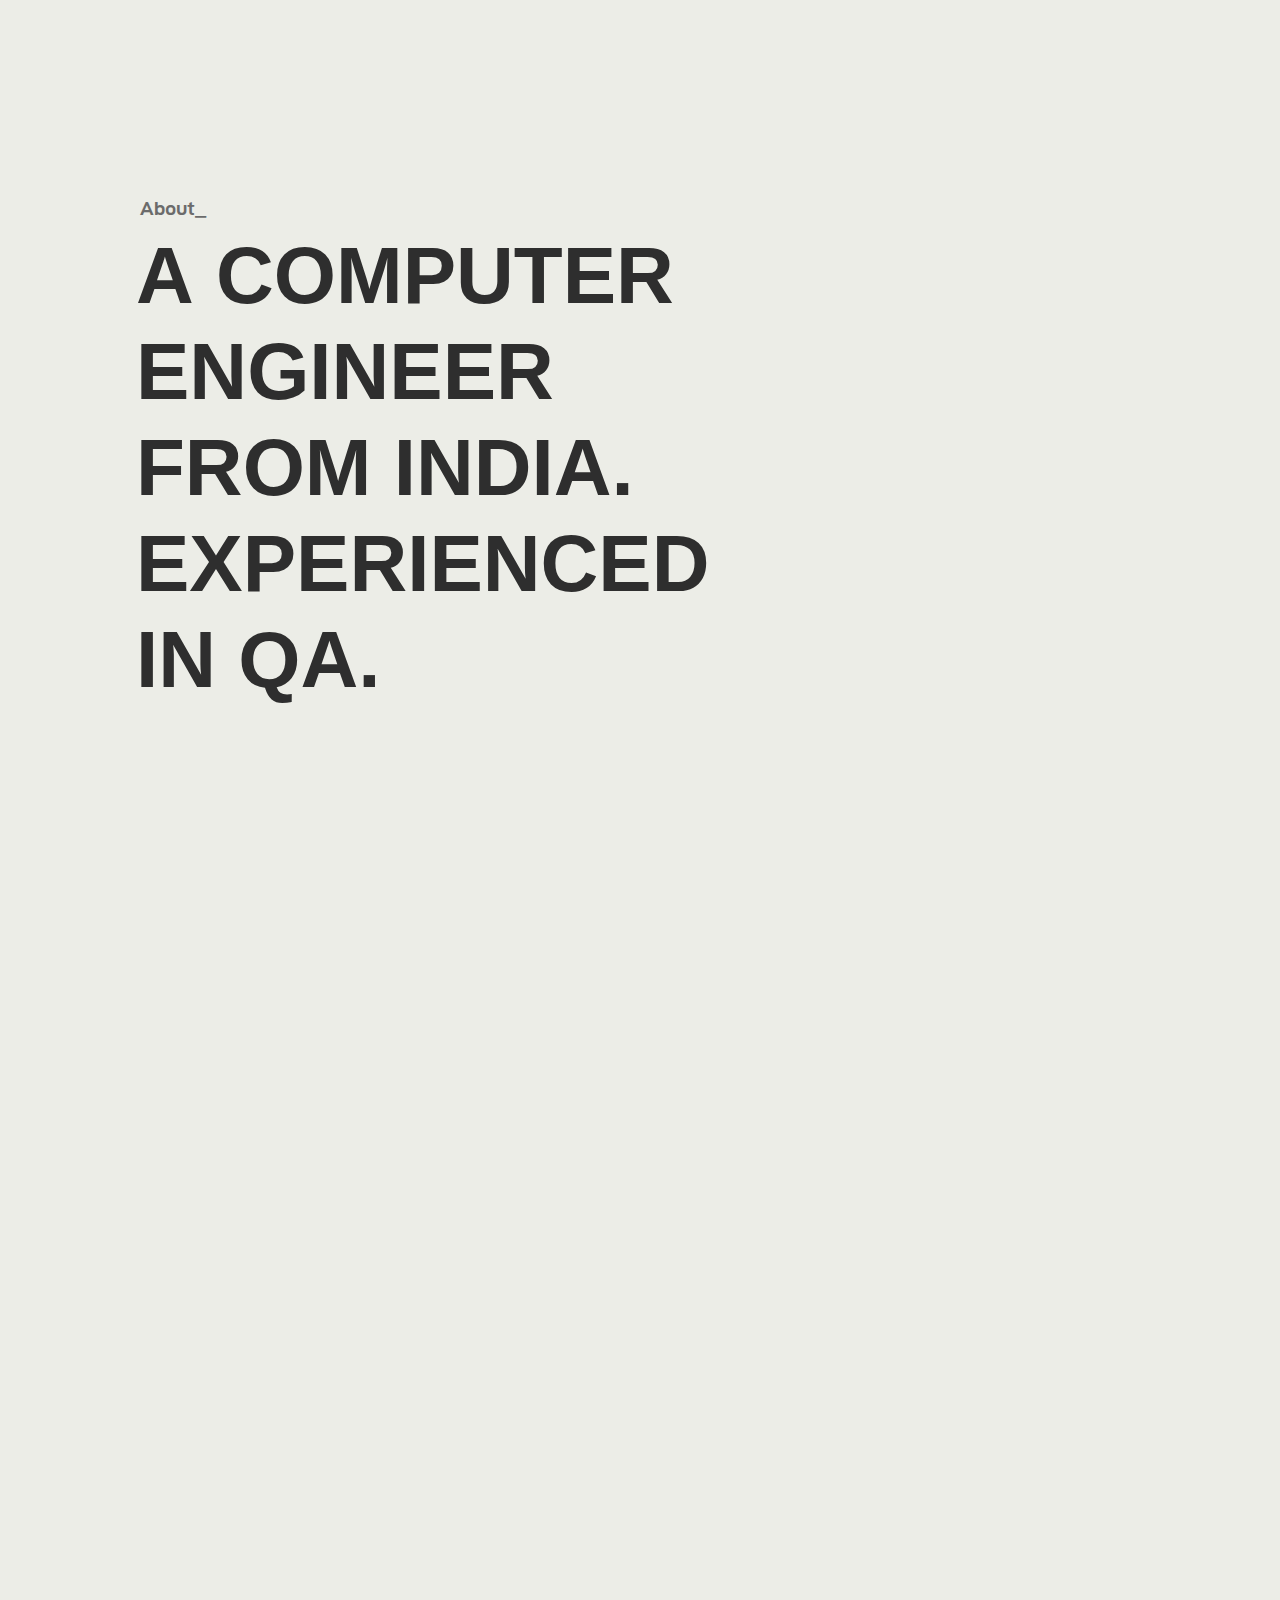
==== commit bf318c28: "Update about.html" ====
--- a/about.html
+++ b/about.html
@@ -350,7 +350,7 @@
 
         <div class="pt-5 pb-4 mobilemenu-fadein">
           <h5 class="h6 mb-1 c-white">Mail Singh</h5>
-          <a href="mailto:krishgera@outlook.com" class="c-white d-block">navneetsingh234@outlook.com</a>
+          <a href="mailto:navneet1729@outlook.com" class="c-white d-block">navneet1729@outlook.com</a>
         </div>
 
         <div class=" mobilemenu-fadein">
